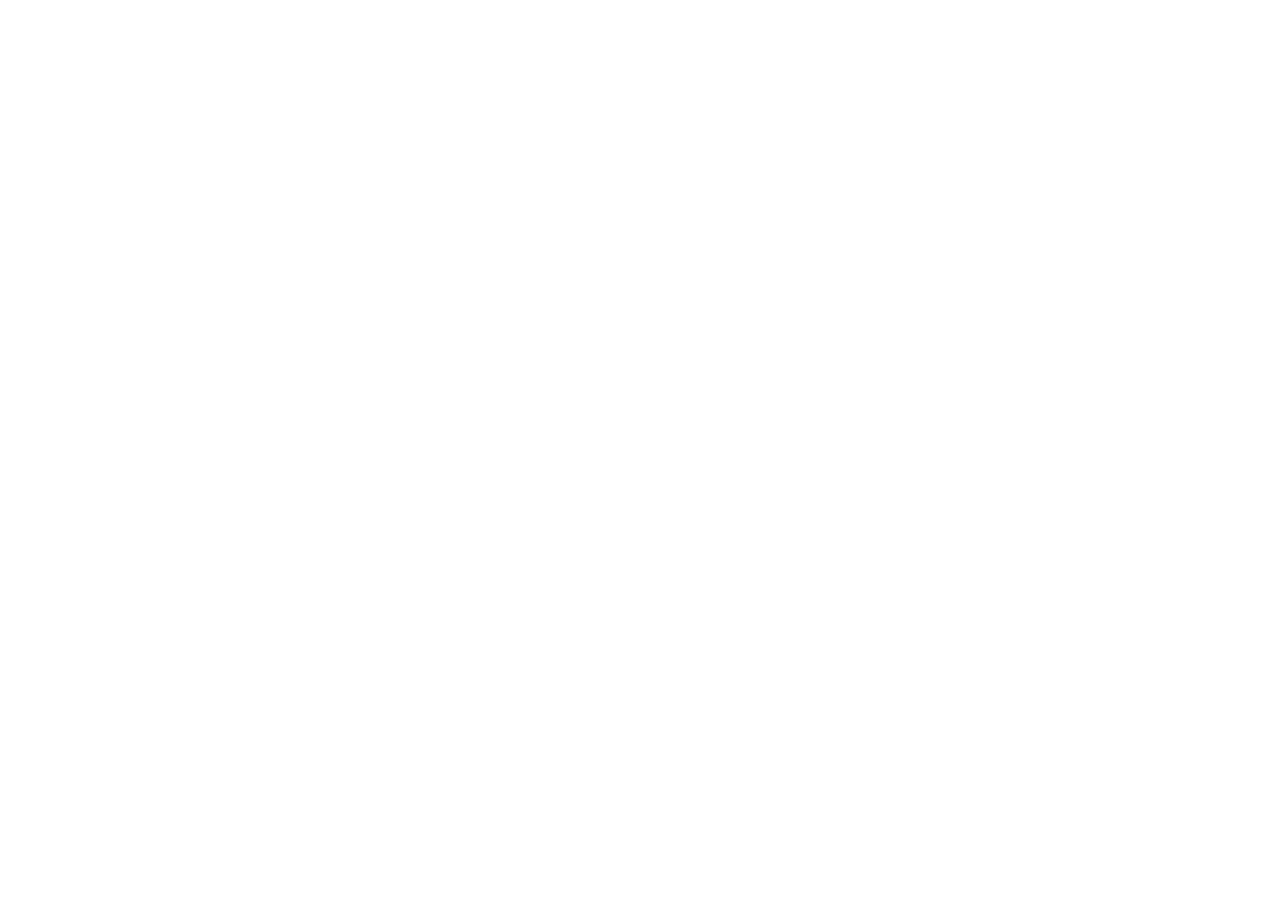
==== index.html @ 81adb60e "Create index.html" ====
<!DOCTYPE html>
<html lang="pt-br">
<head>
    <meta charset="UTF-8">
    <meta http-equiv="X-UA-Compatible" content="IE=edge">
    <meta name="viewport" content="width=device-width, initial-scale=1.0">
    <title>Minha página!</title>
</head>
<body>
    <link rel="stylesheet" href="/Column preview card component main/">
    <link rel="stylesheet" href="/Stats preview card component/">
</body>
</html>
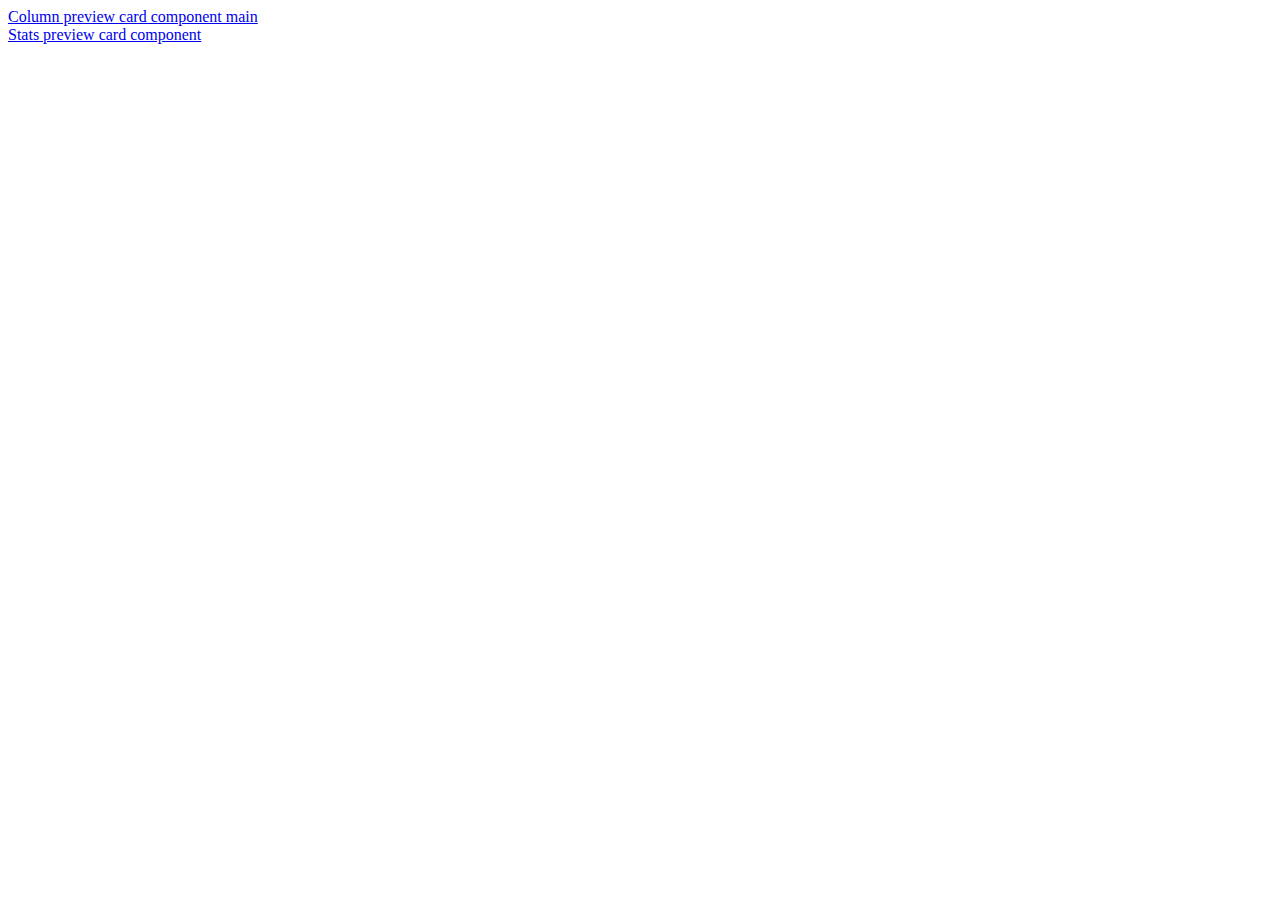
==== commit 44766e06: "Update index.html" ====
--- a/index.html
+++ b/index.html
@@ -7,7 +7,8 @@
     <title>Minha página!</title>
 </head>
 <body>
-    <link rel="stylesheet" href="/Column preview card component main/">
-    <link rel="stylesheet" href="/Stats preview card component/">
+    <a href="/Column preview card component main/">Column preview card component main</a>
+    <br>
+    <a href="/Stats preview card component/">Stats preview card component</a>
 </body>
 </html>